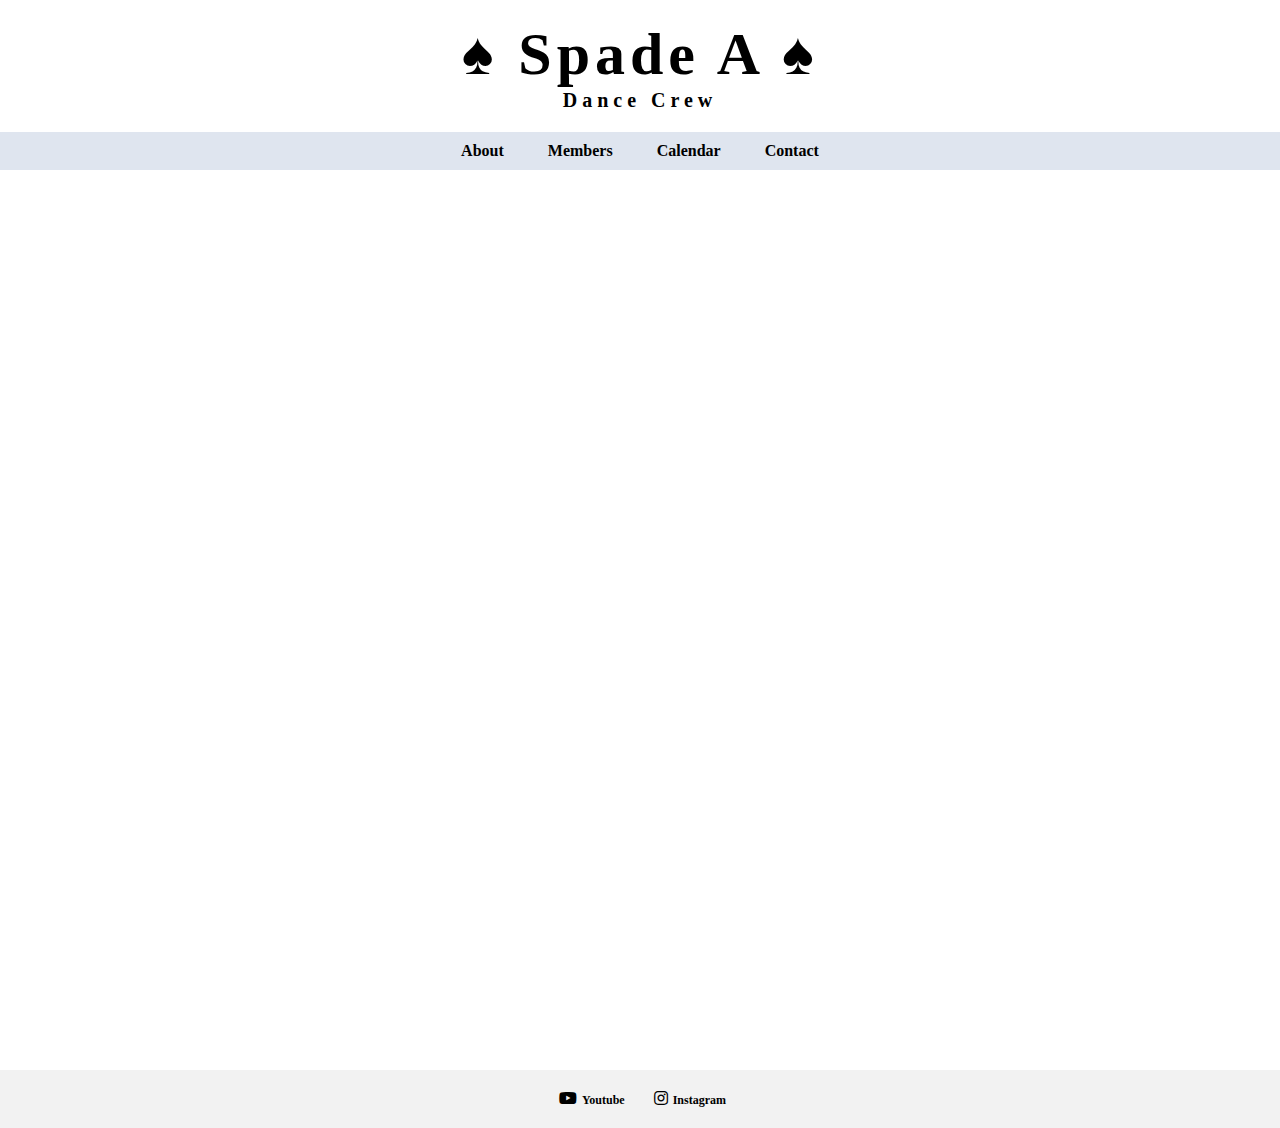
==== index.html @ ace14601 "Responsive design for group picture" ====
<!DOCTYPE html>
<html lang="en">
<head>
  <meta charset="UTF-8">
  <title>Spade A - Dance Crew</title>
  <link rel="stylesheet" href="https://cdnjs.cloudflare.com/ajax/libs/font-awesome/5.15.3/css/all.min.css" />
  <link rel="stylesheet" href="assets/css/home_style.css">
</head>
<body class="home">
  <header>
    <h1>&spades; Spade A &spades;</h1>
    <h2>Dance Crew</h2>
  </header>
  <nav>
    <ul>
      <li><a href="#">About</a></li>
      <li><a href="members.html">Members</a></li>
      <li><a href="#">Calendar</a></li>
      <li><a href="#">Contact</a></li>
    </ul>
  </nav>
  <main>
    <div class="background-image"></div>
  </main>
  <footer>
    <ul class="social-media">
      <li><i class="fab fa-youtube"></i><a href="https://www.youtube.com/@SpadeADanceGlobal">Youtube</a></li>
      <li><i class="fab fa-instagram"></i><a href="https://www.instagram.com/spadea.dance/?hl=en">Instagram</a></li>
    </ul>
  </footer>

  <script src="home_script.js"></script>
</body>
</html>
---- assets/css/home_style.css ----
@font-face{
  font-family: 'glamore';
  src: url("../font/Glamore.otf");
}

@media only screen and (max-width: 700px) {
  .responsive {
      width: 49.99999%;
      margin: 6px 0;
  }
}

@media only screen and (max-width: 500px) {
  .responsive {
      width: 100%;
  }
}

body.home {
    margin: 0;
    padding: 0;
    height: 100vh;
  }
  
  header {
    height: auto;
    text-align: center;
    background-color: #fff;
    padding: 20px 0;
    font-family: 'glamore';
    letter-spacing: 5px;
  }
  
  h1 {
    font-size: 60px;
    margin: 0;
  }
  
  h2 {
    font-size: 20px;
    margin: 0;
  }
  
  nav {
    text-align: center;
    background-color: #dfe5ef;
    padding: 10px 0;
    font-family: 'glamore';
  }
  
  nav ul {
    list-style: none;
    margin: 0;
    padding: 0;
  }
  
  nav li {
    display: inline-block;
    margin: 0 20px;
  }
  
  nav a {
    color: #000;
    text-decoration: none;
    font-size: 16px;
    font-weight: bold;
  }
  
  main {
    height: 100vh;
    background-image: url('../images/group_pic.jpg');
    background-size: cover;
    background-position: center;
    transition: ease-in-out 1s;
  }
  
  footer {
    background-color: #f2f2f2;
    text-align: center;
    padding: 20px 0;
  }
  
  .social-media {
    list-style: none;
    font-family: 'glamore';
    margin: 0;
    padding: 0;
  }

  .social-media i{
    margin: 0 5px;
  }
  
  .social-media li {
    display: inline-block;
    margin: 0 10px;
  }
  
  .social-media a {
    color: #000;
    text-decoration: none;
    font-size: 12px;
    font-weight: bold;
  }
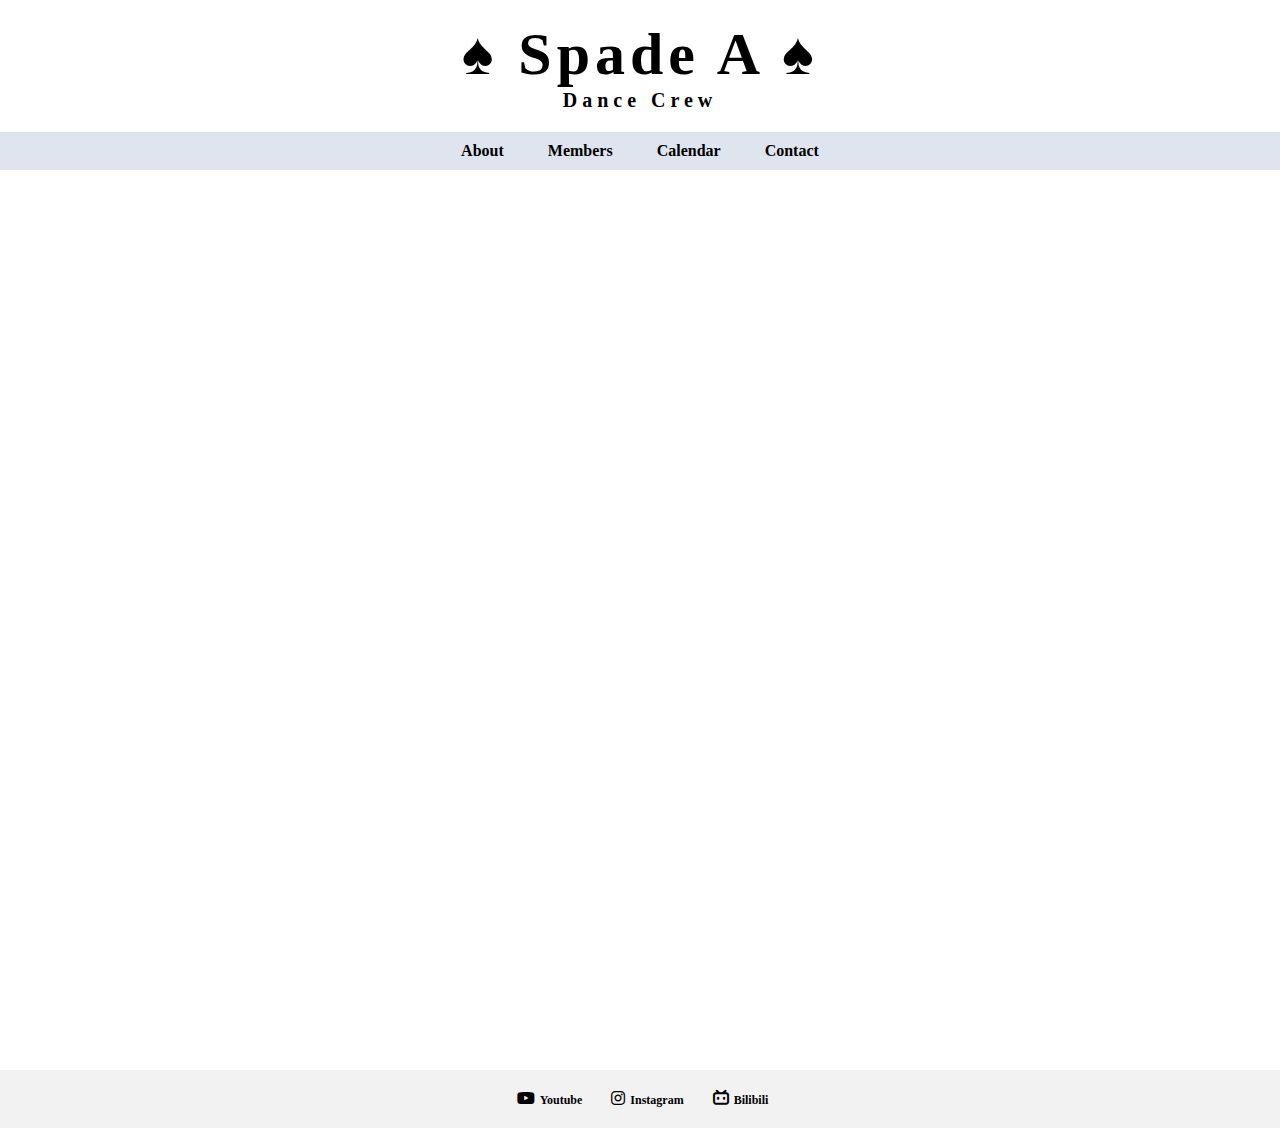
==== commit 2485a8fe: "Added bilibili icon" ====
--- a/index.html
+++ b/index.html
@@ -3,7 +3,7 @@
 <head>
   <meta charset="UTF-8">
   <title>Spade A - Dance Crew</title>
-  <link rel="stylesheet" href="https://cdnjs.cloudflare.com/ajax/libs/font-awesome/5.15.3/css/all.min.css" />
+  <link rel="stylesheet" href="https://cdnjs.cloudflare.com/ajax/libs/font-awesome/6.4.0/css/all.min.css"/>
   <link rel="stylesheet" href="assets/css/home_style.css">
 </head>
 <body class="home">
@@ -26,6 +26,7 @@
     <ul class="social-media">
       <li><i class="fab fa-youtube"></i><a href="https://www.youtube.com/@SpadeADanceGlobal">Youtube</a></li>
       <li><i class="fab fa-instagram"></i><a href="https://www.instagram.com/spadea.dance/?hl=en">Instagram</a></li>
+      <li><i class="fab fa-bilibili"></i><a href="https://space.bilibili.com/492237240">Bilibili</a></li>
     </ul>
   </footer>
 
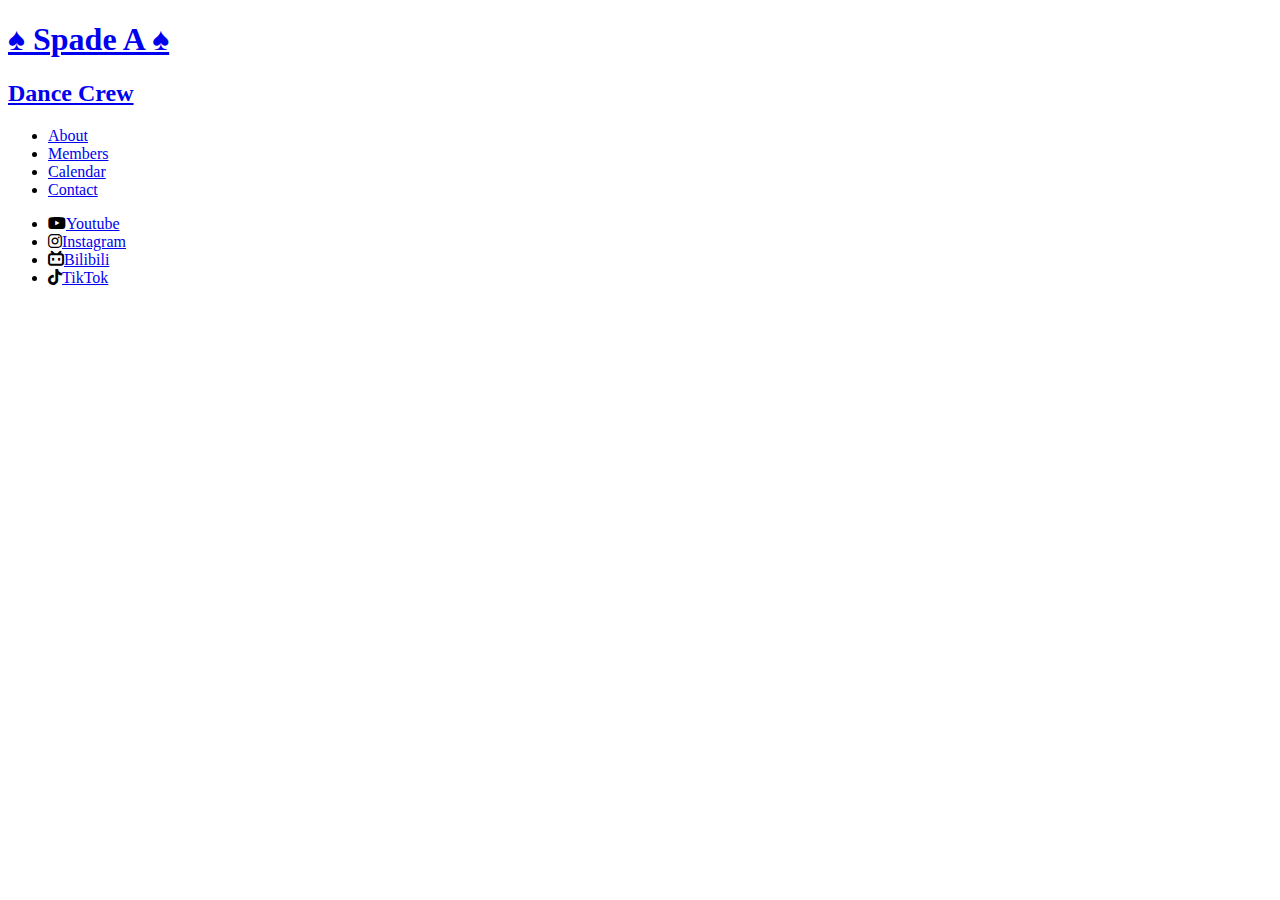
==== commit cc2c48fa: "added tiktok and bilibili icons and changed style.css structure" ====
--- a/index.html
+++ b/index.html
@@ -1,19 +1,21 @@
 <!DOCTYPE html>
 <html lang="en">
-<head>
+<head><a href="index.html"></a>
   <meta charset="UTF-8">
   <title>Spade A - Dance Crew</title>
   <link rel="stylesheet" href="https://cdnjs.cloudflare.com/ajax/libs/font-awesome/6.4.0/css/all.min.css"/>
-  <link rel="stylesheet" href="assets/css/home_style.css">
+  <link rel="stylesheet" href="assets/css/style.css">
 </head>
 <body class="home">
   <header>
-    <h1>&spades; Spade A &spades;</h1>
-    <h2>Dance Crew</h2>
+    <a href="index.html">
+      <h1>&spades; Spade A &spades;</h1>
+      <h2>Dance Crew</h2>
+    </a>
   </header>
   <nav>
     <ul>
-      <li><a href="#">About</a></li>
+      <li><a href="about.html">About</a></li>
       <li><a href="members.html">Members</a></li>
       <li><a href="#">Calendar</a></li>
       <li><a href="#">Contact</a></li>
@@ -27,6 +29,7 @@
       <li><i class="fab fa-youtube"></i><a href="https://www.youtube.com/@SpadeADanceGlobal">Youtube</a></li>
       <li><i class="fab fa-instagram"></i><a href="https://www.instagram.com/spadea.dance/?hl=en">Instagram</a></li>
       <li><i class="fab fa-bilibili"></i><a href="https://space.bilibili.com/492237240">Bilibili</a></li>
+      <li><i class="fab fa-tiktok"></i><a href="https://www.tiktok.com/@spadea.dance">TikTok</a></li>
     </ul>
   </footer>
 
